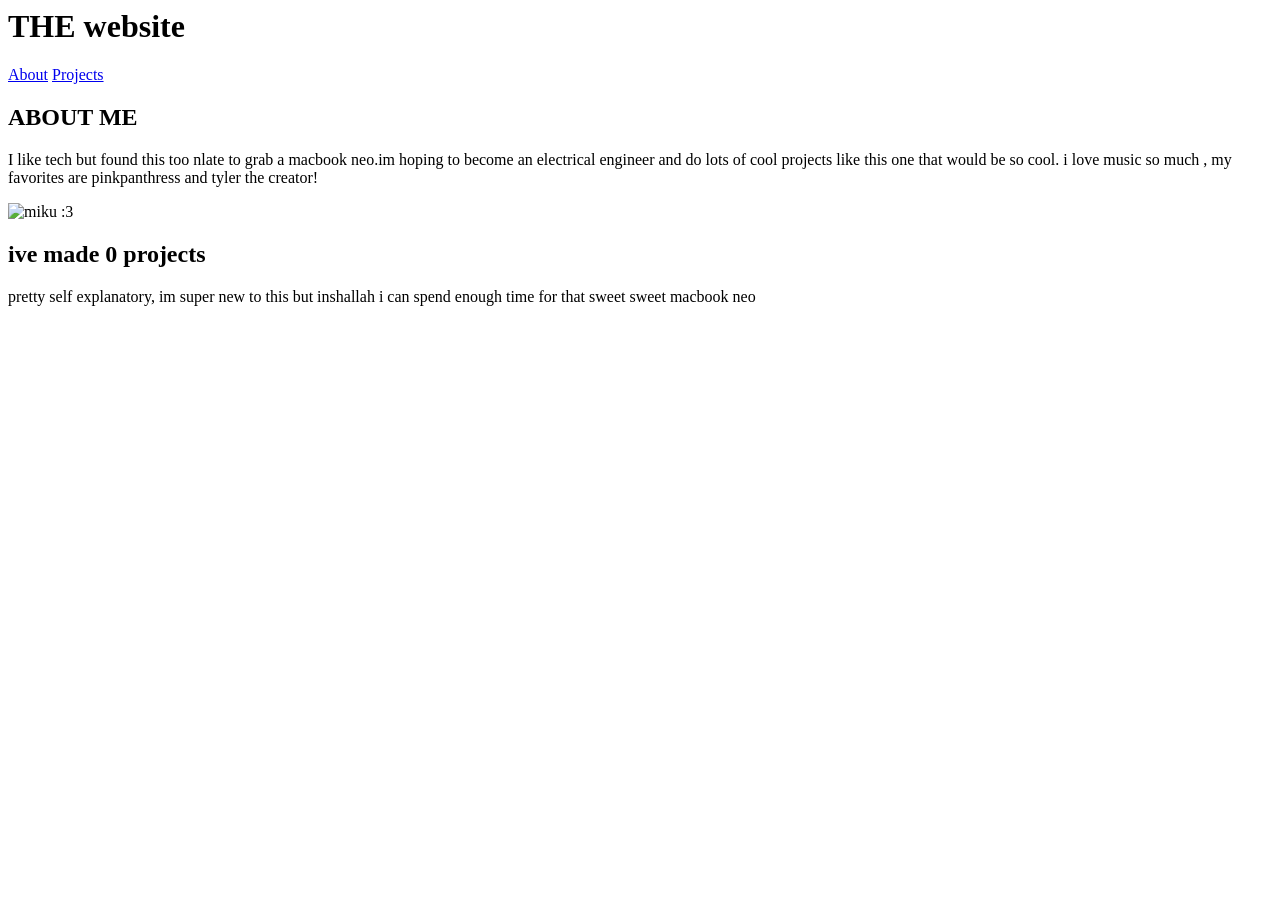
==== suo.html @ 03d1ac37 "Add files via upload" ====
<html>
    <head>
        <title> cool site ig</title>
        <link rel="stylesheet" href="help.css">
            </head>
    <header>
        <h1>THE website</h1>
        <nav>
            <a href="#about">About</a>
            <a href="#projects">Projects</a>
        </nav>
    </header>
    <section id="about">
        <h2>ABOUT ME</h2>
        <p>I like tech but found this too nlate to grab a macbook neo.im hoping to become an electrical engineer and do lots of cool projects like this one that would be so cool. i love music so much , my favorites are pinkpanthress and tyler the creator!</p>
    <img src="wallhaven-3zmrk3_1920x1200.png" alt="miku :3">
    </section>
    <section id="projects">
        <h2> ive made 0 projects</h2>
        <p> pretty self explanatory, im super new to this but inshallah i can spend enough time for that sweet sweet macbook neo </p>
    </section>
</html>
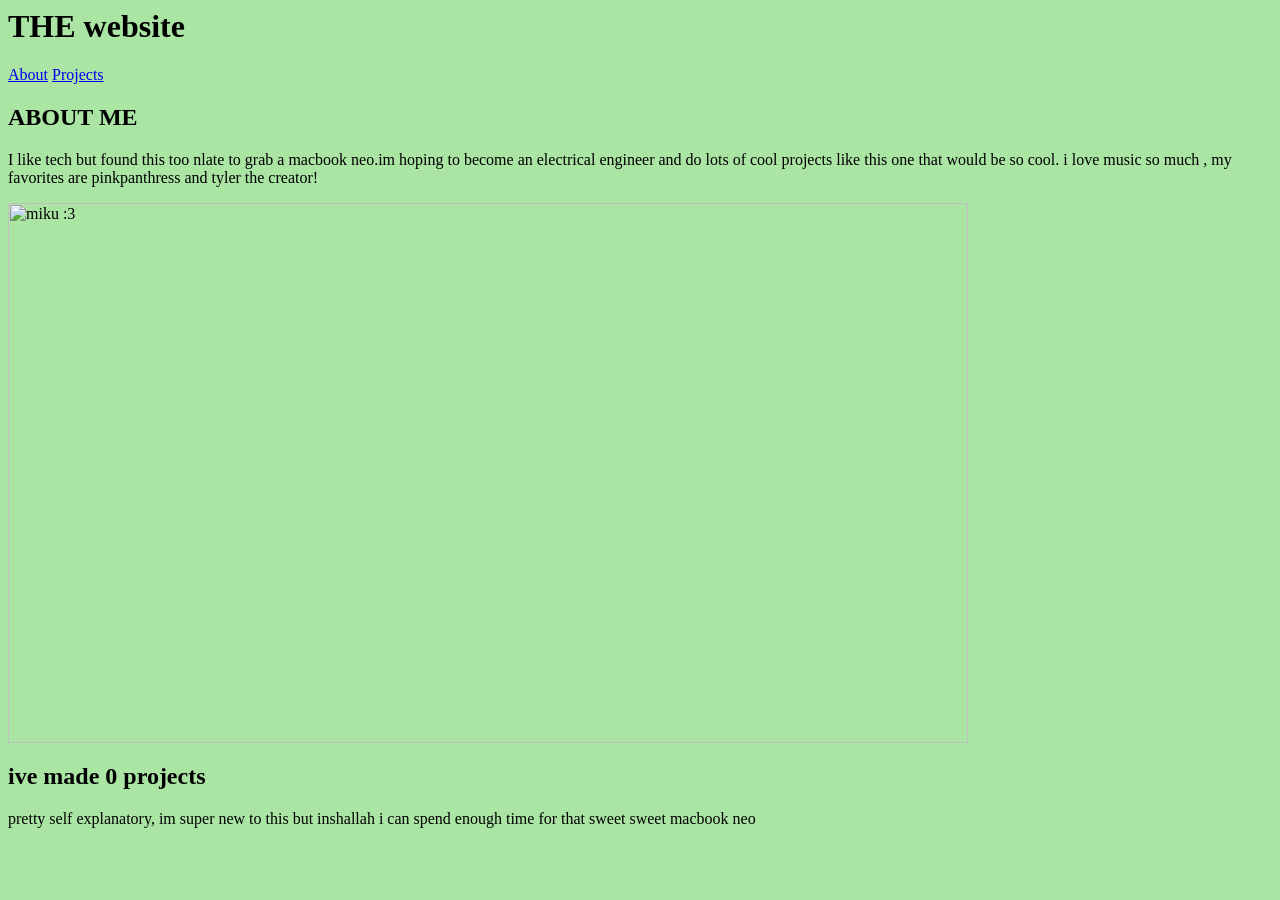
==== commit 5070325d: "Fix HTML structure and update stylesheet link" ====
--- a/suo.html
+++ b/suo.html
@@ -1,7 +1,7 @@
 <html>
     <head>
         <title> cool site ig</title>
-        <link rel="stylesheet" href="help.css">
+        <link rel="stylesheet" href="suo.css">
             </head>
     <header>
         <h1>THE website</h1>
@@ -19,4 +19,4 @@
         <h2> ive made 0 projects</h2>
         <p> pretty self explanatory, im super new to this but inshallah i can spend enough time for that sweet sweet macbook neo </p>
     </section>
-</html>+</html>
--- a/suo.css
+++ b/suo.css
@@ -0,0 +1,14 @@
+
+body{
+    background-color: rgb(170, 229, 164);
+font-family: "Comic Sans MS";
+border: 100px;
+}
+img{
+height: 540px;
+width: 960px;
+}
+text{
+    text-wrap-style: pretty;
+    text-align: center;
+}
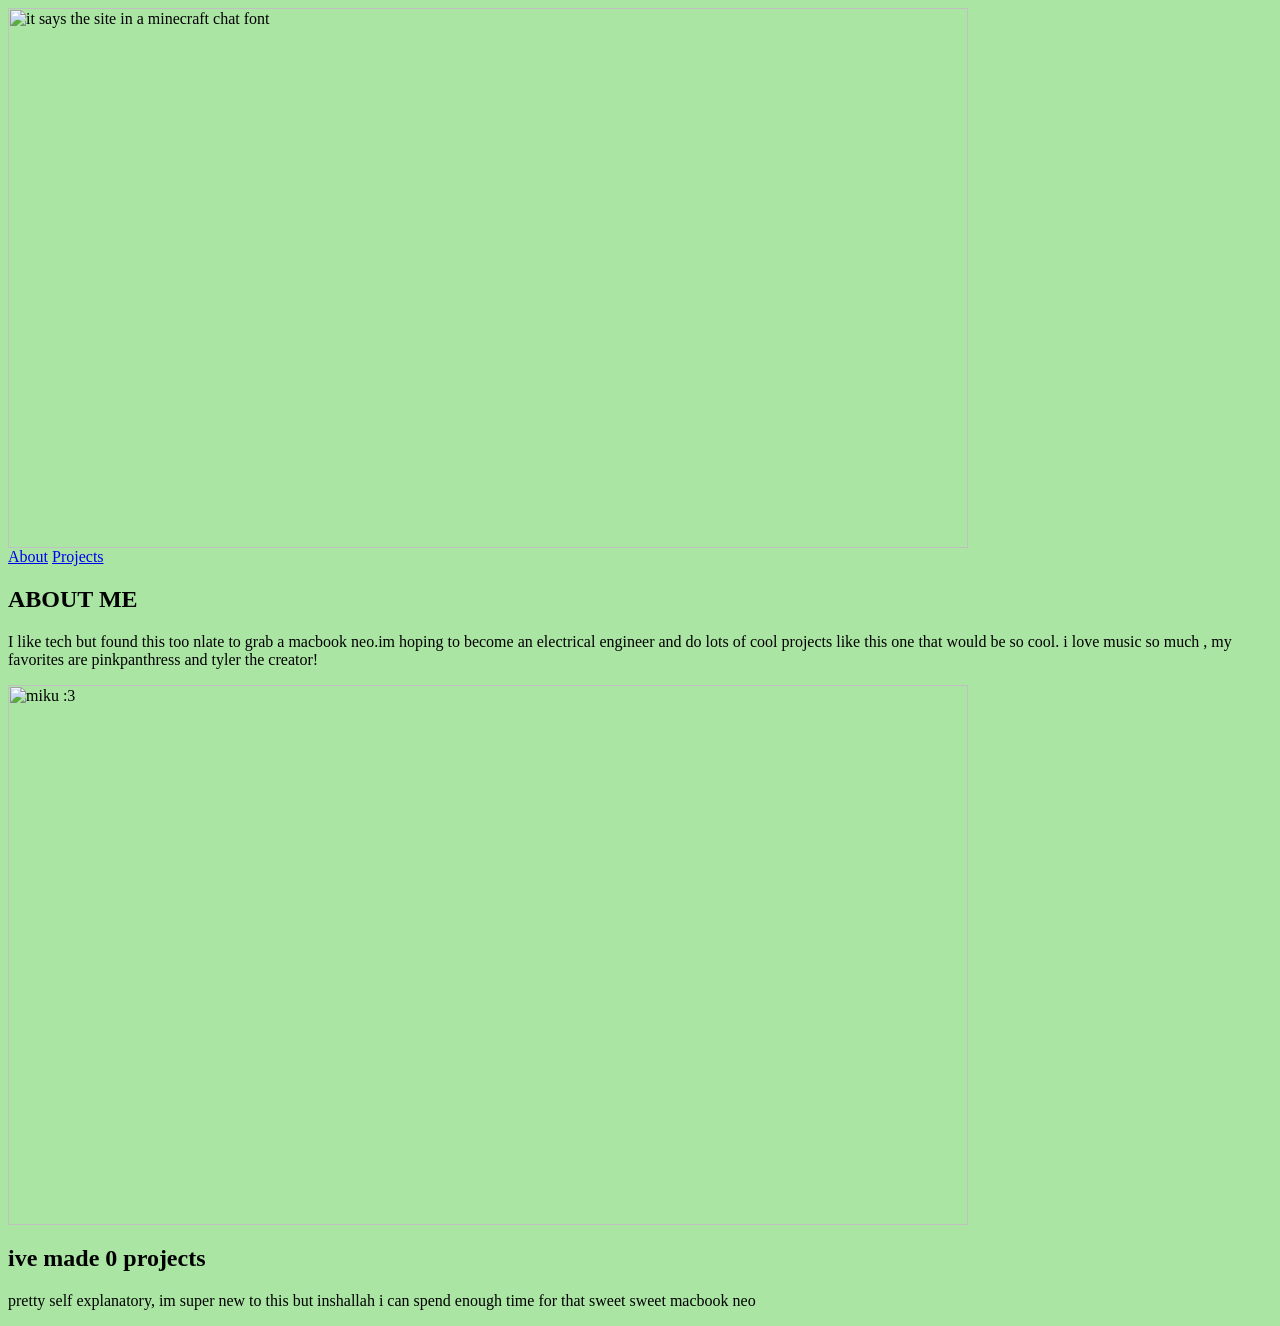
==== commit d2a1a479: "Add header image and update section images" ====
--- a/suo.html
+++ b/suo.html
@@ -4,7 +4,7 @@
         <link rel="stylesheet" href="suo.css">
             </head>
     <header>
-        <h1>THE website</h1>
+        <img src="siteppic.png" alt="it says the site in a minecraft chat font">
         <nav>
             <a href="#about">About</a>
             <a href="#projects">Projects</a>
@@ -13,7 +13,7 @@
     <section id="about">
         <h2>ABOUT ME</h2>
         <p>I like tech but found this too nlate to grab a macbook neo.im hoping to become an electrical engineer and do lots of cool projects like this one that would be so cool. i love music so much , my favorites are pinkpanthress and tyler the creator!</p>
-    <img src="wallhaven-3zmrk3_1920x1200.png" alt="miku :3">
+    <img src="wallhaven-3zmrk3_960x540.png" alt="miku :3">
     </section>
     <section id="projects">
         <h2> ive made 0 projects</h2>
